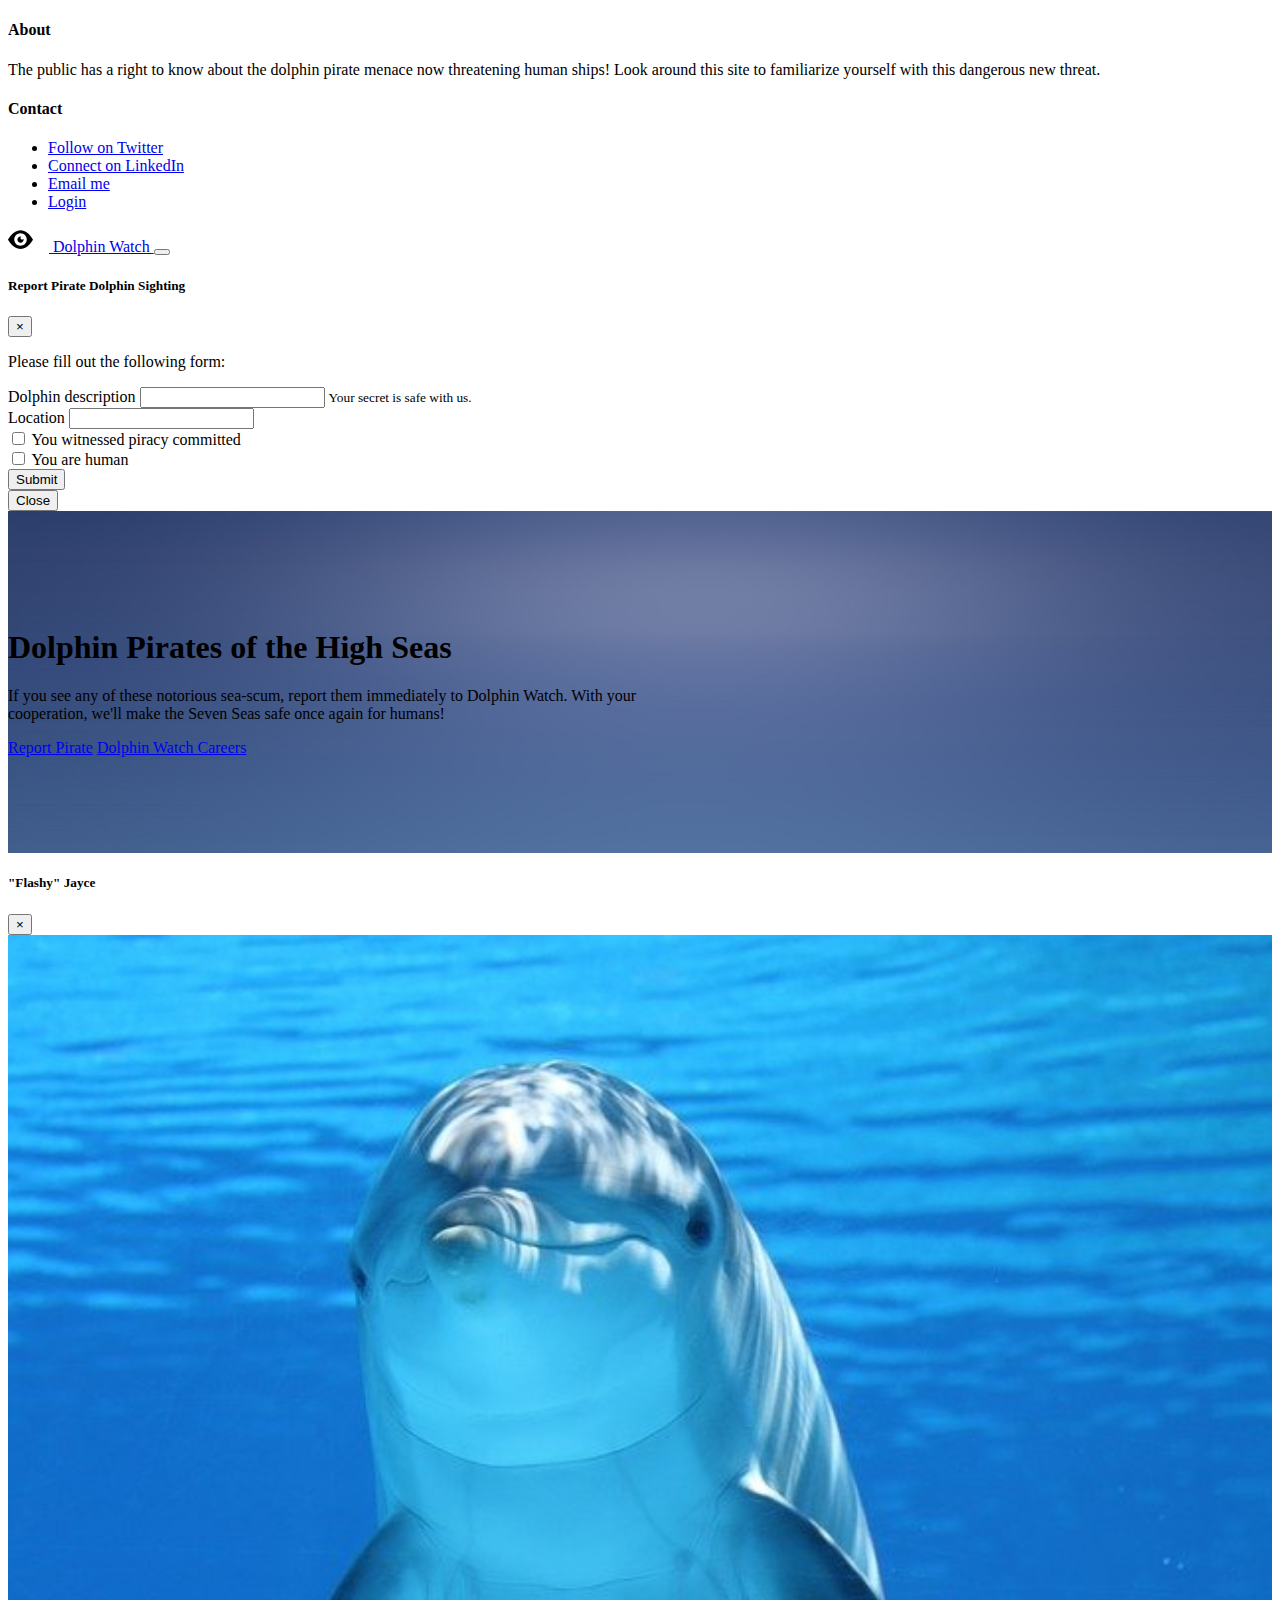
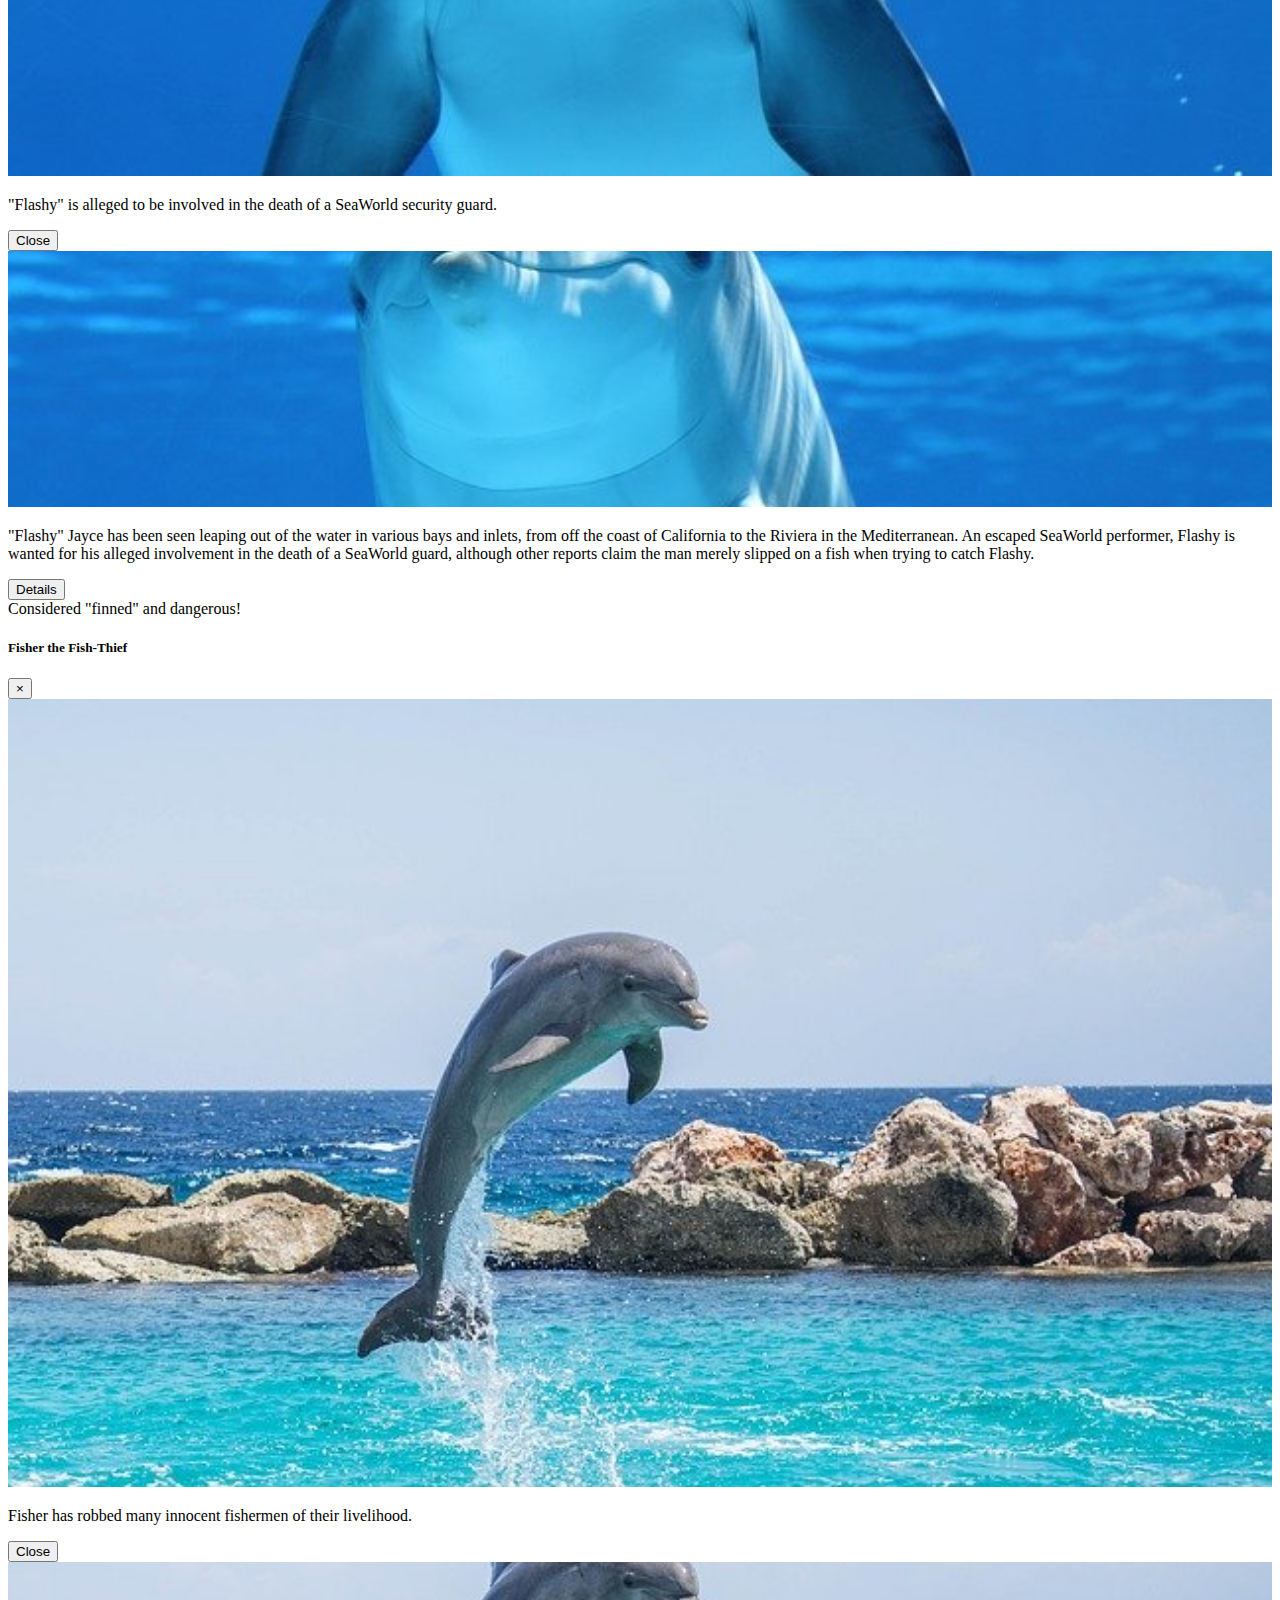
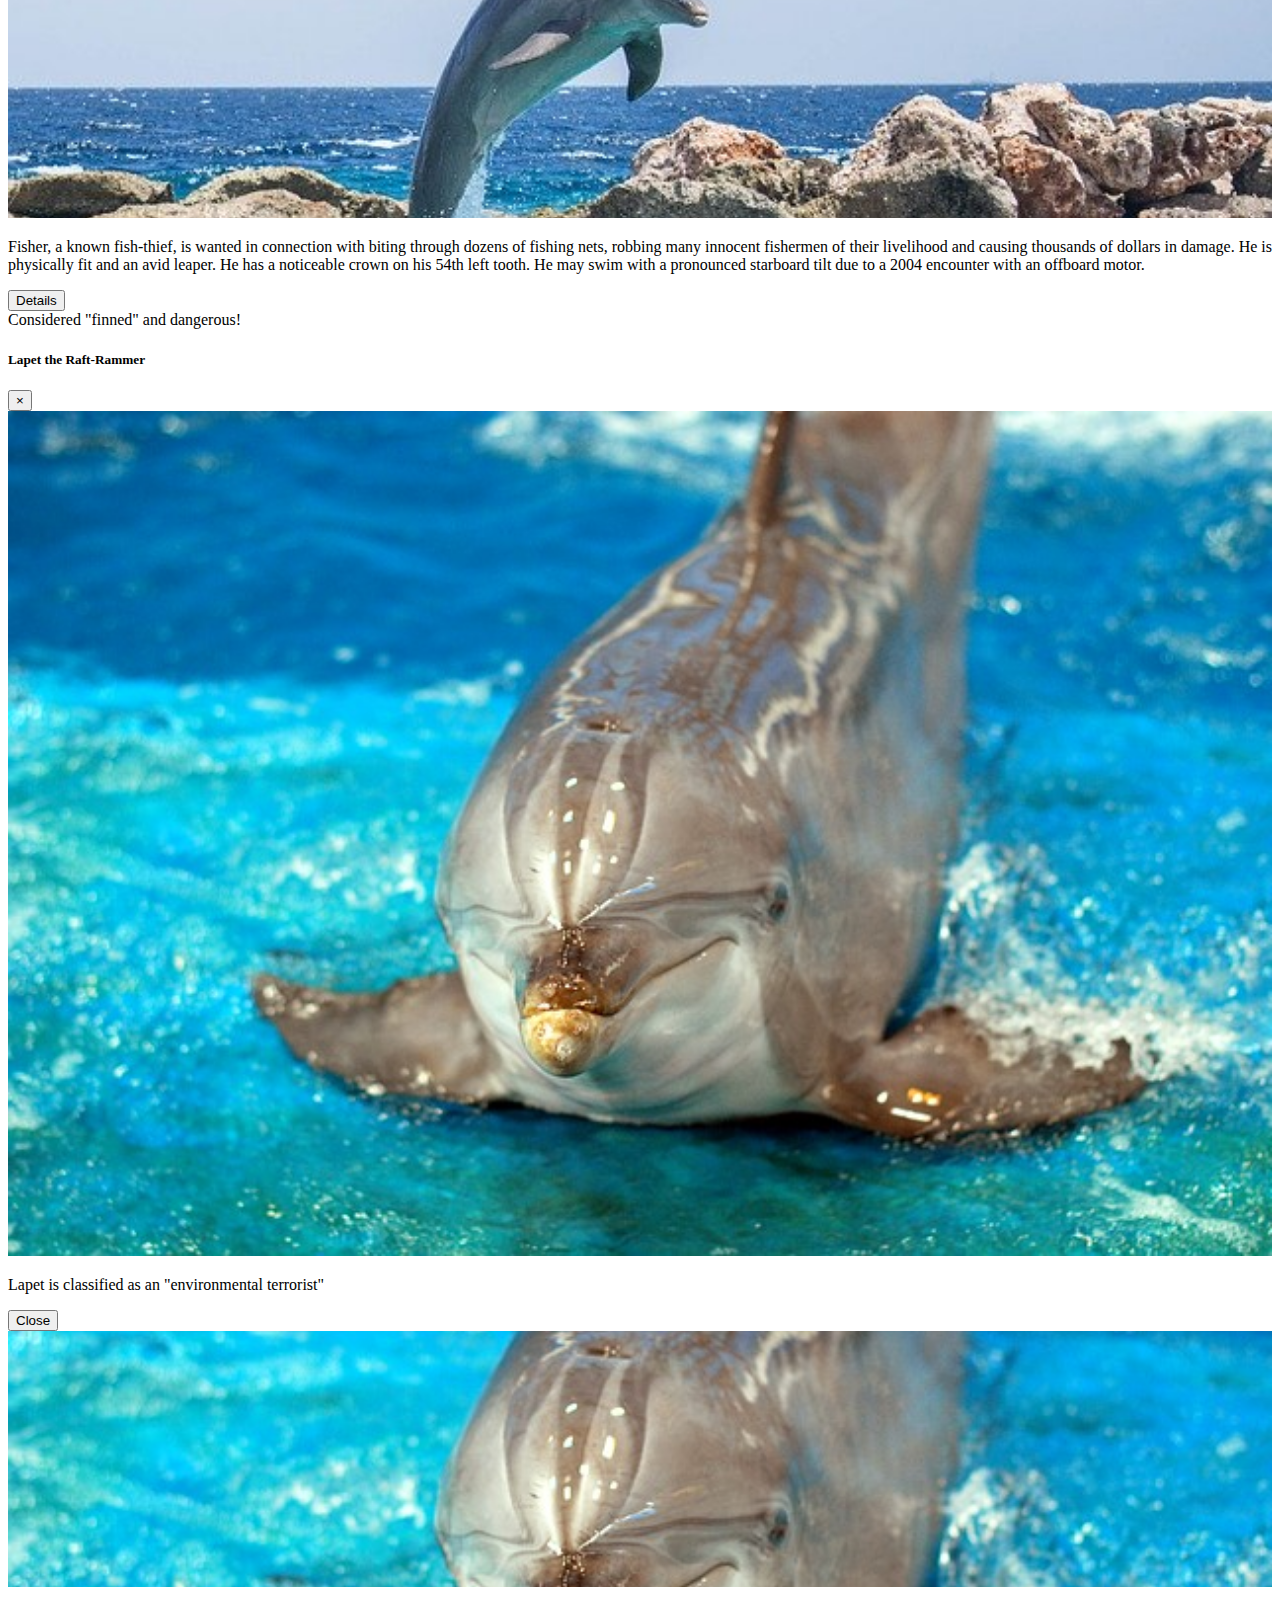
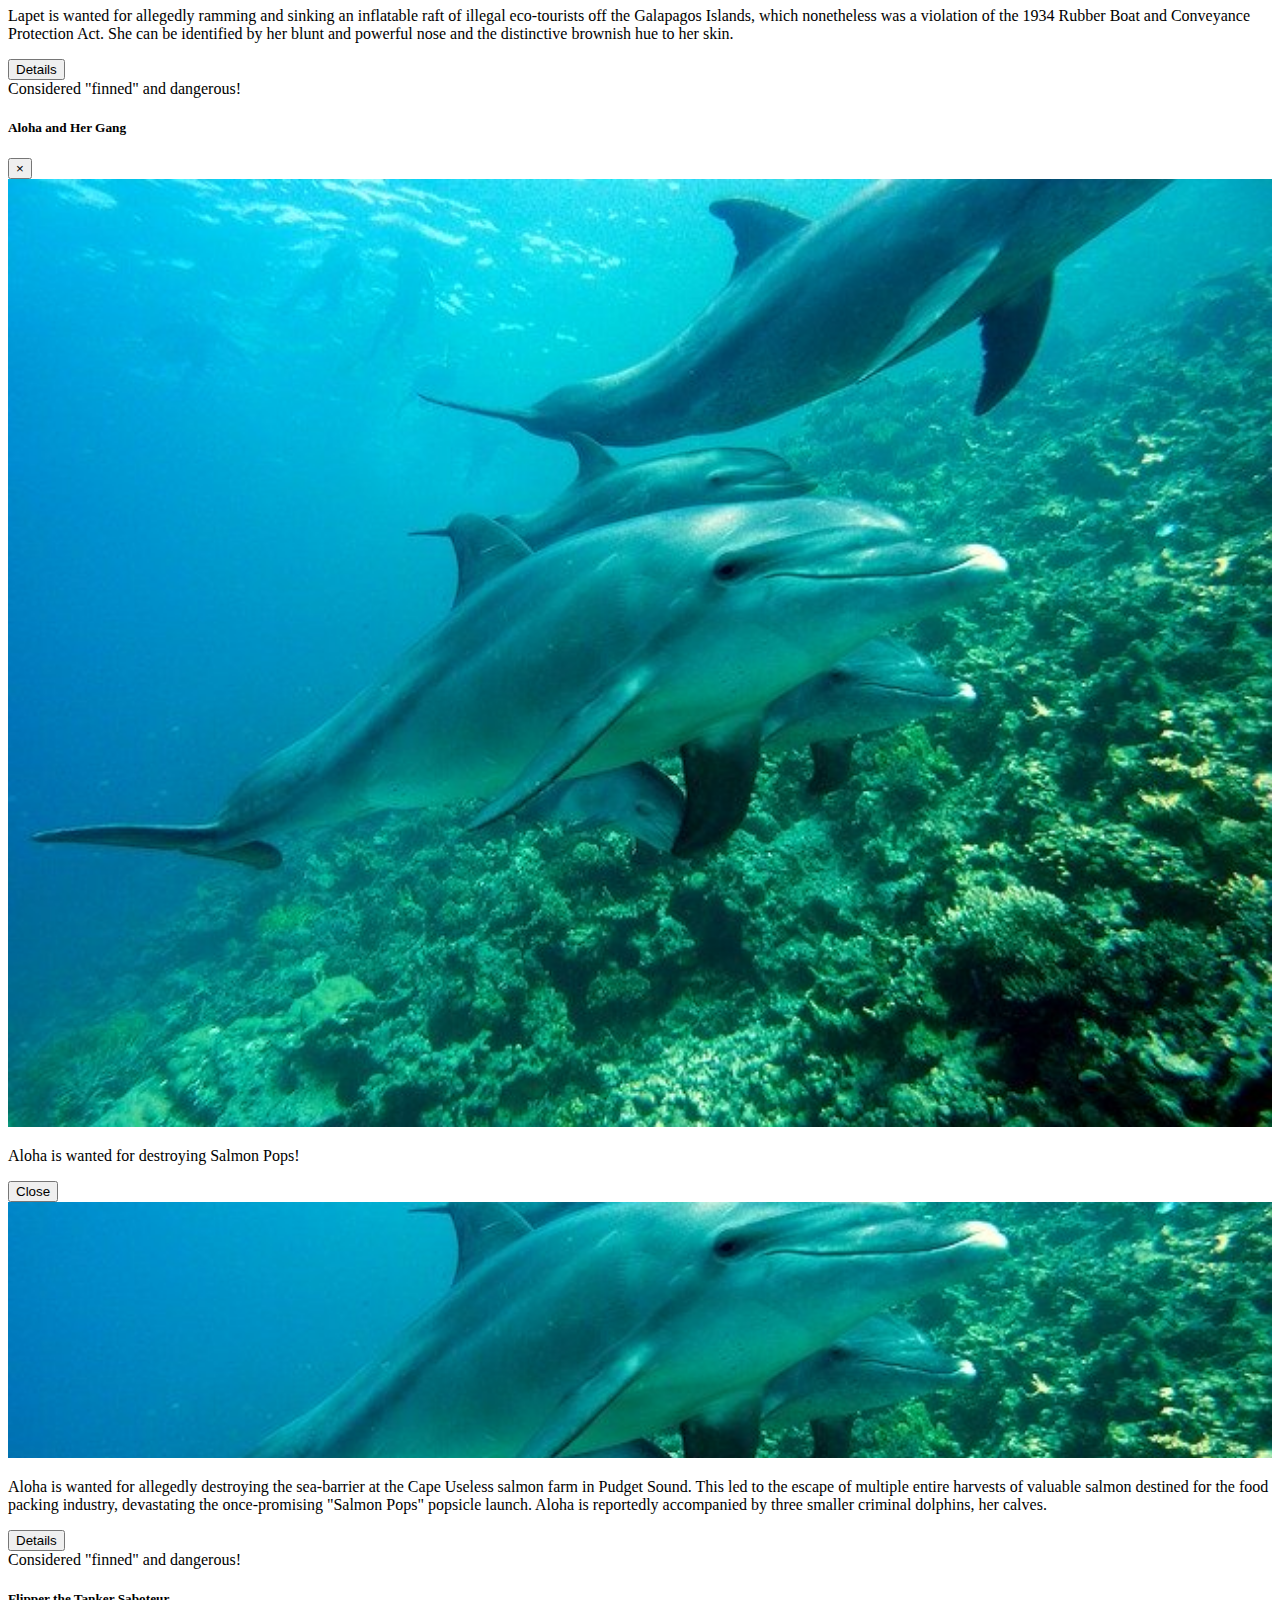
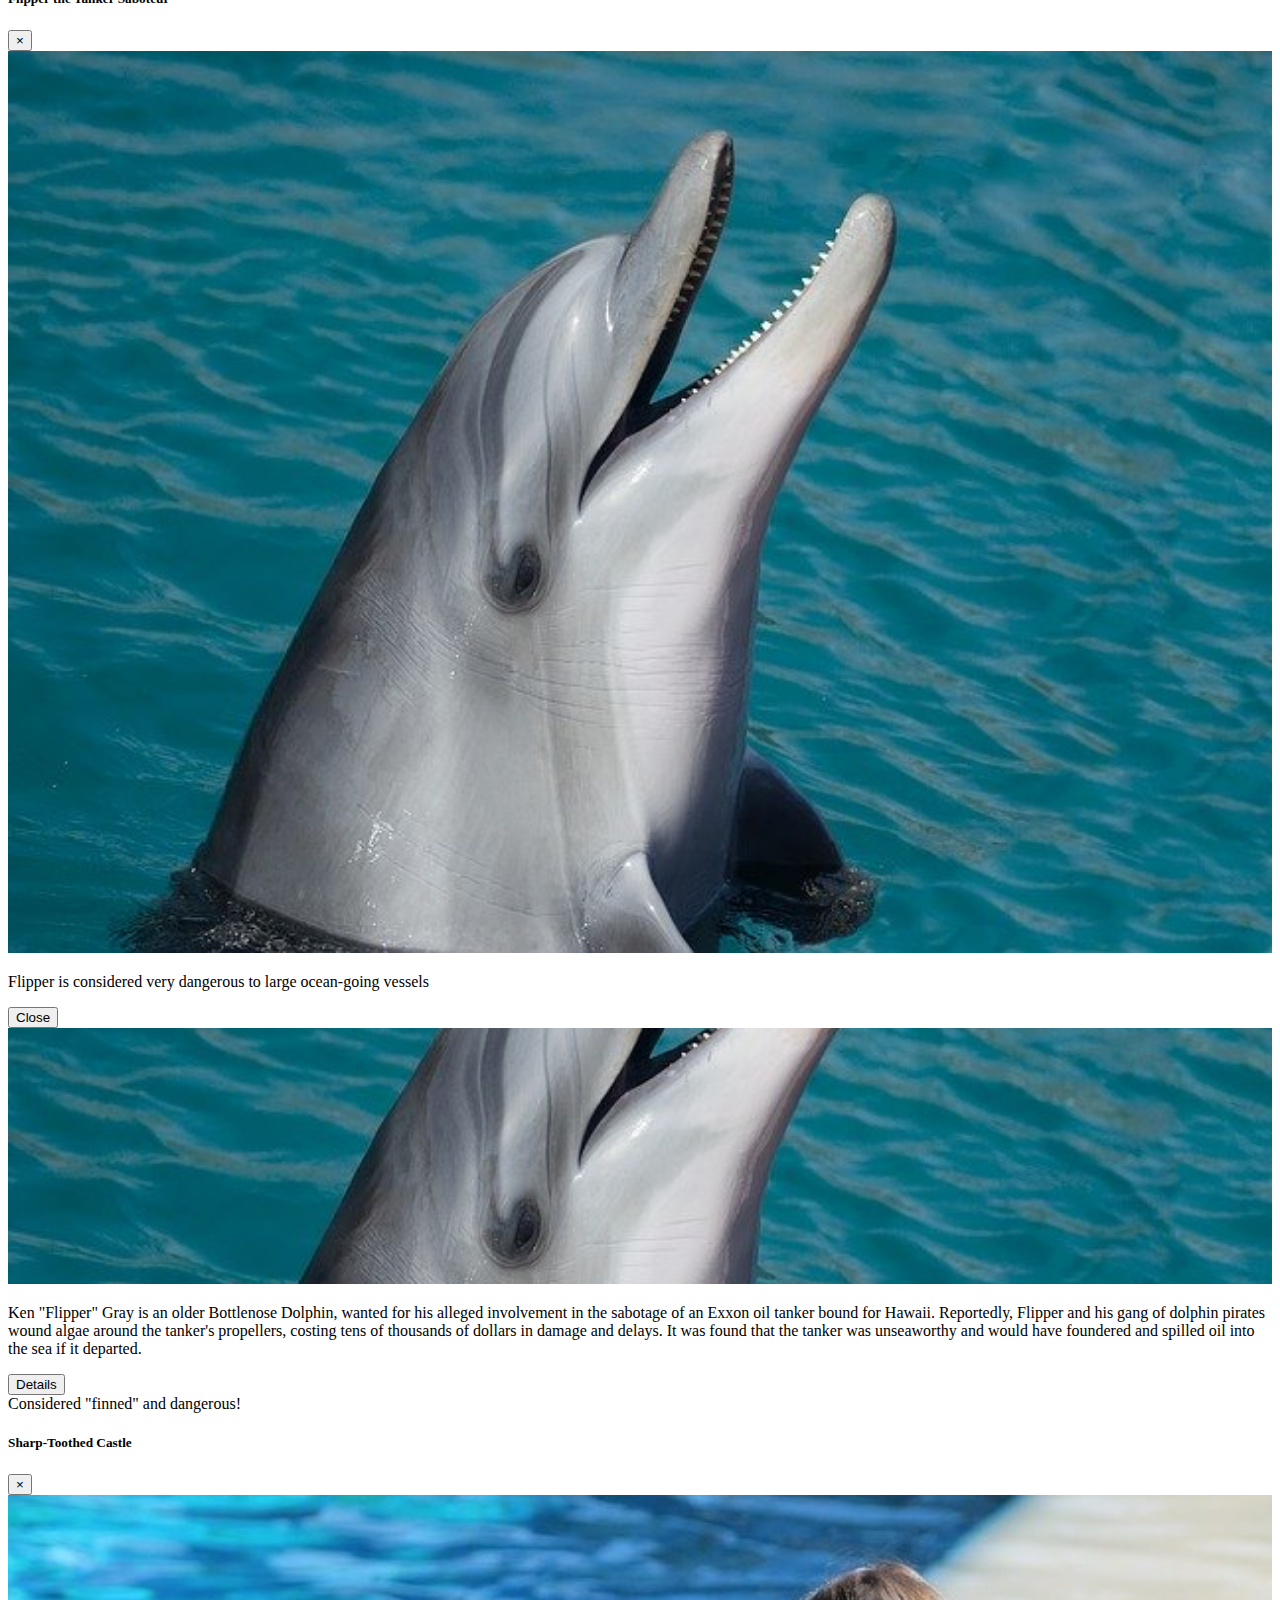
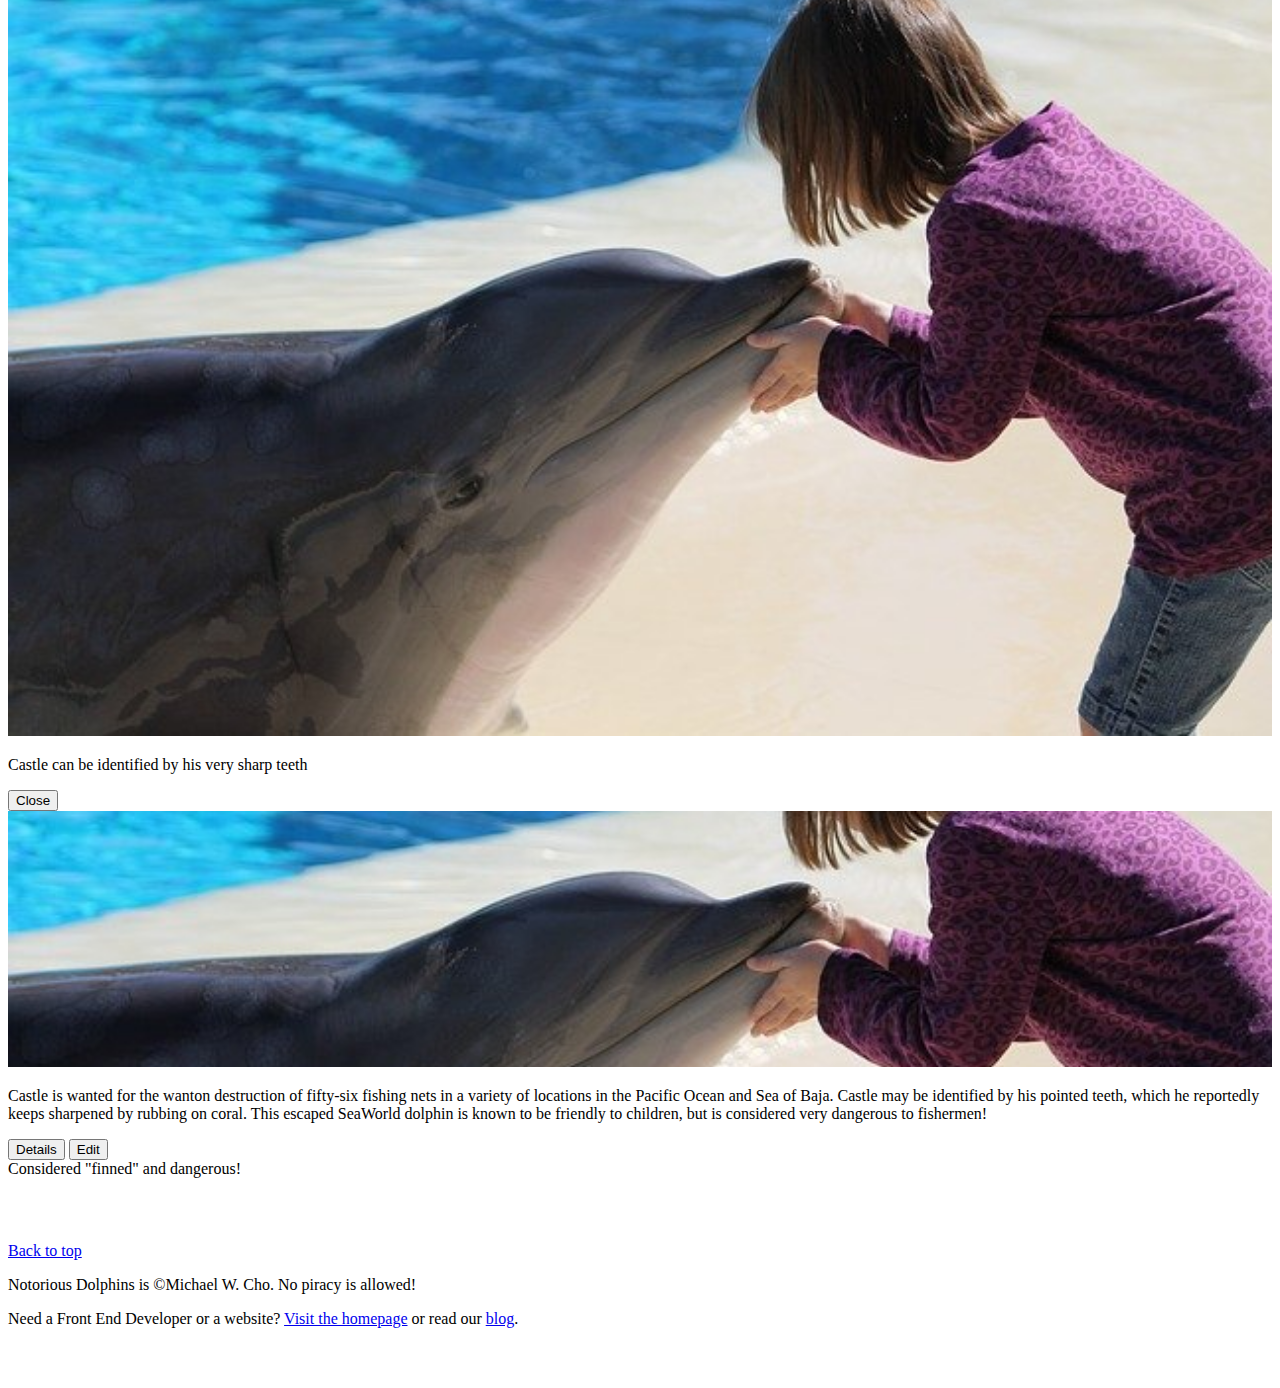
==== index.html @ 82bb127e "first commit" ====
<!doctype html>
<html lang="en">
  <head>
    <!-- Required meta tags -->
    <meta charset="utf-8">
    <meta name="viewport" content="width=device-width, initial-scale=1, shrink-to-fit=no">

    <!-- Bootstrap CSS -->
    <link rel="stylesheet" href="https://stackpath.bootstrapcdn.com/bootstrap/4.1.3/css/bootstrap.min.css" integrity="sha384-MCw98/SFnGE8fJT3GXwEOngsV7Zt27NXFoaoApmYm81iuXoPkFOJwJ8ERdknLPMO" crossorigin="anonymous">
    <link rel="stylesheet" href="./cover.css" type="text/css"/>


    <title>Notorious Dolphins</title>
  </head>
  <body>
    <header>
      <div class="collapse bg-light" id="navbarHeader">
        <div class="container">
          <div class="row">
            <div class="col-sm-8 col-md-7 py-4">
              <h4 class="text-dark">About</h4>
              <p class="text-muted">The public has a right to know about the dolphin pirate menace now threatening human ships! Look around this site to familiarize yourself with this dangerous new threat.</p>
            </div>
            <div class="col-sm-4 offset-md-1 py-4">
              <h4 class="text-dark">Contact</h4>
              <ul class="list-unstyled">
                <li><a href="https://twitter.com/elegantguitar?lang=en" class="text-primary">Follow on Twitter</a></li>
                <li><a href="https://www.linkedin.com/in/michael-w-cho/" class="text-primary">Connect on LinkedIn</a></li>
                <li><a href="#" class="text-primary">Email me</a></li>
                <li><a href="./signin.html" class="text-primary">Login</a></li>
              </ul>
            </div>
          </div>
        </div>
      </div>
      <div class="navbar navbar-dark bg-dark shadow-sm">
        <div class="container d-flex justify-content-between">
          <a href="#" class="navbar-brand d-flex align-items-center">
            <img 
           
            src="./images/eye.svg"
            width="25px" style="margin-right: 16px" alt="eye">
            <!-- <img src="./net.png" class="rounded" width="25px" style="margin-right: 16px" alt="net"/> -->
             Dolphin Watch
          </a>
          <button class="navbar-toggler" type="button" data-toggle="collapse" data-target="#navbarHeader" aria-controls="navbarHeader" aria-expanded="false" aria-label="Toggle navigation">
            <span class="navbar-toggler-icon"></span>
          </button>
        </div>
      </div>
    </header>

    <main role="main">


      <div class="modal fade modal-xl" tabindex="-1" id="reportModal">
        <div class="modal-dialog modal-dialog-centered">
          <div class="modal-content">
            <div class="modal-header">
              <h5 class="modal-title">Report Pirate Dolphin Sighting</h5>
              <button type="button" class="close" data-dismiss="modal" aria-label="Close">
                <span aria-hidden="true">&times;</span>
              </button>
            </div>
            <div class="modal-body">
              <!-- <img src="./d1.jpg" style="width: 100%"/> -->
              <p class="card-text">Please fill out the following form:</p>
              <form>
                <div class="form-group">
                  <label for="exampleInputEmail1">Dolphin description</label>
                  <input type="input" class="form-control" id="exampleInputEmail1" aria-describedby="emailHelp">
                  <small id="emailHelp" class="form-text text-muted">Your secret is safe with us.</small>
                </div>
                <div class="form-group">
                  <label for="exampleInputPassword1">Location</label>
                  <input type="input" class="form-control" id="exampleInputPassword1">
                </div>
                <div class="form-group form-check">
                  <input type="checkbox" class="form-check-input" id="exampleCheck1">
                  <label class="form-check-label" for="exampleCheck1">You witnessed piracy committed</label><br/>
                  <input type="checkbox" class="form-check-input" id="exampleCheck2"> 
                  <label class="form-check-label" for="exampleCheck2">You are human</label>
                </div>
                <button type="submit" class="btn btn-primary">Submit</button>
              </form>
            </div>
            <div class="modal-footer">
              <button type="button" class="btn btn-secondary" data-dismiss="modal">Close</button>
            </div>
          </div>
        </div>
      </div>

      <section class="jumbotron text-center">
        <div class="container">
          <h1 class="display-1 text-light ">Dolphin Pirates of the High Seas</h1>
          <p class="lead text-light">If you see any of these notorious sea-scum, report them immediately to Dolphin Watch. With your cooperation, we'll make the Seven Seas safe once again for humans!</p>
          <p>
            <a href="#" class="btn btn-danger my-2" data-toggle="modal" data-target="#reportModal">Report Pirate</a>
            
            <a href="./carousel.html" class="btn btn-primary my-2">Dolphin Watch Careers</a>
          </p>
        </div>
      </section>

      <div class="album py-5 bg-dark">
        <div class="container">

          <div class="modal fade modal-xl" tabindex="-1" id="flashyModal">
            <div class="modal-dialog modal-dialog-centered">
              <div class="modal-content">
                <div class="modal-header">
                  <h5 class="modal-title">"Flashy" Jayce</h5>
                  <button type="button" class="close" data-dismiss="modal" aria-label="Close">
                    <span aria-hidden="true">&times;</span>
                  </button>
                </div>
                <div class="modal-body">
                  <img src="./images/d1.jpg" style="width: 100%"/>
                  <p class="card-text">"Flashy" is alleged to be involved in the death of a SeaWorld security guard.</p>
                </div>
                <div class="modal-footer">
                  <button type="button" class="btn btn-secondary" data-dismiss="modal">Close</button>
                </div>
              </div>
            </div>
          </div>

          <div class="row">
            <div class="col-md-4 mb-5">
              <div class="card mb-4 shadow-sm h-100">
                <img class="card-img-top"  src="./images/d1.jpg" alt="Card image cap">
                <div class="card-body">
                  <p class="card-text">"Flashy" Jayce has been seen leaping out of the water in various bays and inlets, from off the coast of California to the Riviera in the Mediterranean. An escaped SeaWorld performer, Flashy is wanted for his alleged involvement in the death of a SeaWorld guard, although other reports claim the man merely slipped on a fish when trying to catch Flashy.</p>
                  <div class="d-flex justify-content-between align-items-center">
                  </div>
                </div>
                <div class="btn-group mb-3 ml-3">
                  <button type="button" data-toggle="modal" data-target="#flashyModal" class="btn btn-sm btn-outline-secondary">Details</button>
                </div>
                <div class="alert alert-success" role="alert">
                  Considered "finned" and dangerous!
                </div>
              </div>
            </div>

            <div class="modal fade modal-xl" tabindex="-1" id="fisherModal">
              <div class="modal-dialog modal-dialog-centered">
                <div class="modal-content">
                  <div class="modal-header">
                    <h5 class="modal-title">Fisher the Fish-Thief</h5>
                    <button type="button" class="close" data-dismiss="modal" aria-label="Close">
                      <span aria-hidden="true">&times;</span>
                    </button>
                  </div>
                  <div class="modal-body">
                    <img src="./images/d2.jpg" style="width: 100%"/>
                    <p class="card-text">Fisher has robbed many innocent fishermen of their livelihood.</p>
                  </div>
                  <div class="modal-footer">
                    <button type="button" class="btn btn-secondary" data-dismiss="modal">Close</button>
                  </div>
                </div>
              </div>
            </div>

            <div class="col-md-4 mb-5">
              <div class="card mb-4 shadow-sm h-100">
                <img class="card-img-top" src="./images/d2.jpg" alt="Card image cap">
                <div class="card-body">
                  <p class="card-text">Fisher, a known fish-thief, is wanted in connection with biting through dozens of fishing nets, robbing many innocent fishermen of their livelihood and causing thousands of dollars in damage. He is physically fit and an avid leaper. He has a noticeable crown on his 54th left tooth. He may swim with a pronounced starboard tilt due to a 2004 encounter with an offboard motor.</p>
                  <div class="d-flex justify-content-between align-items-center">
                  </div>
                </div>
                <div class="btn-group mb-3 ml-3">
                  <button type="button" data-toggle="modal" data-target="#fisherModal" class="btn btn-sm btn-outline-secondary">Details</button>
                </div>
                <div class="alert alert-success" role="alert">
                  Considered "finned" and dangerous!
                </div>
              </div>
            </div>
            
            <div class="modal fade modal-xl" tabindex="-1" id="lapetModal">
              <div class="modal-dialog modal-dialog-centered">
                <div class="modal-content">
                  <div class="modal-header">
                    <h5 class="modal-title">Lapet the Raft-Rammer</h5>
                    <button type="button" class="close" data-dismiss="modal" aria-label="Close">
                      <span aria-hidden="true">&times;</span>
                    </button>
                  </div>
                  <div class="modal-body">
                    <img src="./images/d4.jpg" style="width: 100%"/>
                    <p class="card-text">Lapet is classified as an "environmental terrorist"</p>
                  </div>
                  <div class="modal-footer">
                    <button type="button" class="btn btn-secondary" data-dismiss="modal">Close</button>
                  </div>
                </div>
              </div>
            </div>

            <div class="col-md-4 mb-5">
              <div class="card mb-4 shadow-sm h-100">
                <img class="card-img-top" src="./images/d4.jpg" alt="Card image cap">
                <div class="card-body">
                  <p class="card-text">Lapet is wanted for allegedly ramming and sinking an inflatable raft of illegal eco-tourists off the Galapagos Islands, which nonetheless was a violation of the 1934 Rubber Boat and Conveyance Protection Act. She can be identified by her blunt and powerful nose and the distinctive brownish hue to her skin.</p>
                  <div class="d-flex justify-content-between align-items-center">
                  </div>
                </div>
                <div class="btn-group mb-3 ml-3">
                  <button type="button" data-toggle="modal" data-target="#lapetModal" class="btn btn-sm btn-outline-secondary">Details</button>
                </div>
                <div class="alert alert-success" role="alert">
                  Considered "finned" and dangerous!
                </div>
              </div>
            </div>

            
            <div class="modal fade modal-xl" tabindex="-1" id="alohaModal">
              <div class="modal-dialog modal-dialog-centered">
                <div class="modal-content">
                  <div class="modal-header">
                    <h5 class="modal-title">Aloha and Her Gang</h5>
                    <button type="button" class="close" data-dismiss="modal" aria-label="Close">
                      <span aria-hidden="true">&times;</span>
                    </button>
                  </div>
                  <div class="modal-body">
                    <img src="./images/aloha.jpg" style="width: 100%"/>
                    <p class="card-text">Aloha is wanted for destroying Salmon Pops!</p>
                  </div>
                  <div class="modal-footer">
                    <button type="button" class="btn btn-secondary" data-dismiss="modal">Close</button>
                  </div>
                </div>
              </div>
            </div>

            <div class="col-md-4">
              <div class="card mb-4 shadow-sm h-100">
                <img class="card-img-top" src="./images/aloha.jpg" alt="Card image cap">
                <div class="card-body">
                  <p class="card-text">Aloha is wanted for allegedly destroying the sea-barrier at the Cape Useless salmon farm in Pudget Sound. This led to the escape of multiple entire harvests of valuable salmon destined for the food packing industry, devastating the once-promising "Salmon Pops" popsicle launch. Aloha is reportedly accompanied by three smaller criminal dolphins, her calves.</p>
                  <div class="d-flex justify-content-between align-items-center">
                  </div>
                </div>
                <div class="btn-group mb-3 ml-3">
                  <button type="button" data-toggle="modal" data-target="#alohaModal" class="btn btn-sm btn-outline-secondary">Details</button>
                </div>
                <div class="alert alert-success" role="alert">
                  Considered "finned" and dangerous!
                </div>
              </div>
            </div>

            <div class="modal fade modal-xl" tabindex="-1" id="flipperModal">
              <div class="modal-dialog modal-dialog-centered">
                <div class="modal-content">
                  <div class="modal-header">
                    <h5 class="modal-title">Flipper the Tanker Saboteur</h5>
                    <button type="button" class="close" data-dismiss="modal" aria-label="Close">
                      <span aria-hidden="true">&times;</span>
                    </button>
                  </div>
                  <div class="modal-body">
                    <img src="./images/d5.jpg" style="width: 100%"/>
                    <p class="card-text">Flipper is considered very dangerous to large ocean-going vessels</p>
                  </div>
                  <div class="modal-footer">
                    <button type="button" class="btn btn-secondary" data-dismiss="modal">Close</button>
                  </div>
                </div>
              </div>
            </div>

            <div class="col-md-4">
              <div class="card mb-4 shadow-sm h-100">
                <img class="card-img-top" src="./images/d5.jpg" alt="Card image cap">
                <div class="card-body">
                  <p class="card-text">Ken "Flipper" Gray is an older Bottlenose Dolphin, wanted for his alleged involvement in the sabotage of an Exxon oil tanker bound for Hawaii. Reportedly, Flipper and his gang of dolphin pirates wound algae around the tanker's propellers, costing tens of thousands of dollars in damage and delays. It was found that the tanker was unseaworthy and would have foundered and spilled oil into the sea if it departed.</p>
                  <div class="d-flex justify-content-between align-items-center">
                  </div>
                </div>
                <div class="btn-group mb-3 ml-3">
                  <button type="button" data-toggle="modal" data-target="#flipperModal" class="btn btn-sm btn-outline-secondary">Details</button>
                </div>
                <div class="alert alert-success" role="alert">
                  Considered "finned" and dangerous!
                </div>
              </div>
            </div>

            <div class="modal fade modal-xl" tabindex="-1" id="castleModal">
              <div class="modal-dialog modal-dialog-centered">
                <div class="modal-content">
                  <div class="modal-header">
                    <h5 class="modal-title">Sharp-Toothed Castle</h5>
                    <button type="button" class="close" data-dismiss="modal" aria-label="Close">
                      <span aria-hidden="true">&times;</span>
                    </button>
                  </div>
                  <div class="modal-body">
                    <img src="./images/d6.jpg" style="width: 100%"/>
                    <p class="card-text">Castle can be identified by his very sharp teeth</p>
                  </div>
                  <div class="modal-footer">
                    <button type="button" class="btn btn-secondary" data-dismiss="modal">Close</button>
                  </div>
                </div>
              </div>
            </div>
            
            <div class="col-md-4">
              <div class="card mb-4 shadow-sm h-100">
                <img class="card-img-top" src="./images/d6.jpg" alt="Card image cap">
                <div class="card-body">
                  <p class="card-text">Castle is wanted for the wanton destruction of fifty-six fishing nets in a variety of locations in the Pacific Ocean and Sea of Baja. Castle may be identified by his pointed teeth, which he reportedly keeps sharpened by rubbing on coral. This escaped SeaWorld dolphin is known to be friendly to children, but is considered very dangerous to fishermen!</p>
                  <div class="d-flex justify-content-between align-items-center">
                  </div>
                </div>
                <div class="btn-group mb-3 ml-3">
                  <button type="button" class="btn btn-sm btn-outline-secondary">Details</button>
                  <button type="button" class="btn btn-sm btn-outline-secondary">Edit</button>
                </div>
                <div class="alert alert-success" role="alert">
                  Considered "finned" and dangerous!
                </div>
              </div>
            </div>

          
          
 
      </div>

    </main>

    <footer class="text-light bg-dark">
      <div class="container">
        <p class="float-right">
          <a href="#">Back to top</a>
        </p>
        <p>Notorious Dolphins is &copy;Michael W. Cho. No piracy is allowed!</p>
        <p>Need a Front End Developer or a website? <a href="https://mikecho.dev">Visit the homepage</a> or read our <a href="https://mikecho.dev">blog</a>.</p>
      </div>
    </footer>
    

    <!-- Optional JavaScript -->
    <!-- jQuery first, then Popper.js, then Bootstrap JS -->
    <script src="https://code.jquery.com/jquery-3.3.1.slim.min.js" integrity="sha384-q8i/X+965DzO0rT7abK41JStQIAqVgRVzpbzo5smXKp4YfRvH+8abtTE1Pi6jizo" crossorigin="anonymous"></script>
    <script src="https://cdnjs.cloudflare.com/ajax/libs/popper.js/1.14.3/umd/popper.min.js" integrity="sha384-ZMP7rVo3mIykV+2+9J3UJ46jBk0WLaUAdn689aCwoqbBJiSnjAK/l8WvCWPIPm49" crossorigin="anonymous"></script>
    <script src="https://stackpath.bootstrapcdn.com/bootstrap/4.1.3/js/bootstrap.min.js" integrity="sha384-ChfqqxuZUCnJSK3+MXmPNIyE6ZbWh2IMqE241rYiqJxyMiZ6OW/JmZQ5stwEULTy" crossorigin="anonymous"></script>
  </body>
</html>
---- cover.css ----
:root {
  --jumbotron-padding-y: 3rem;
}

.jumbotron {
  padding-top: var(--jumbotron-padding-y);
  padding-bottom: var(--jumbotron-padding-y);
  margin-bottom: 0;
  background-color: #fff;
  background:  url("./images/ocean.jpg");
  background-size: cover;
  background-repeat: no-repeat;
  border-radius: 0rem;
}
@media (min-width: 768px) {
  .jumbotron {
    padding-top: calc(var(--jumbotron-padding-y) * 2);
    padding-bottom: calc(var(--jumbotron-padding-y) * 2);
  }
}

.jumbotron p:last-child {
  margin-bottom: 0;
}

.jumbotron-heading {
  font-weight: 300;
}

.jumbotron .container {
  max-width: 40rem;
}

.card-img-top {
  width: 100%;
  height: 20vw;
  object-fit: cover;
}

footer {
  padding-top: 3rem;
  padding-bottom: 3rem;
}

footer p {
  margin-bottom: .25rem;
}
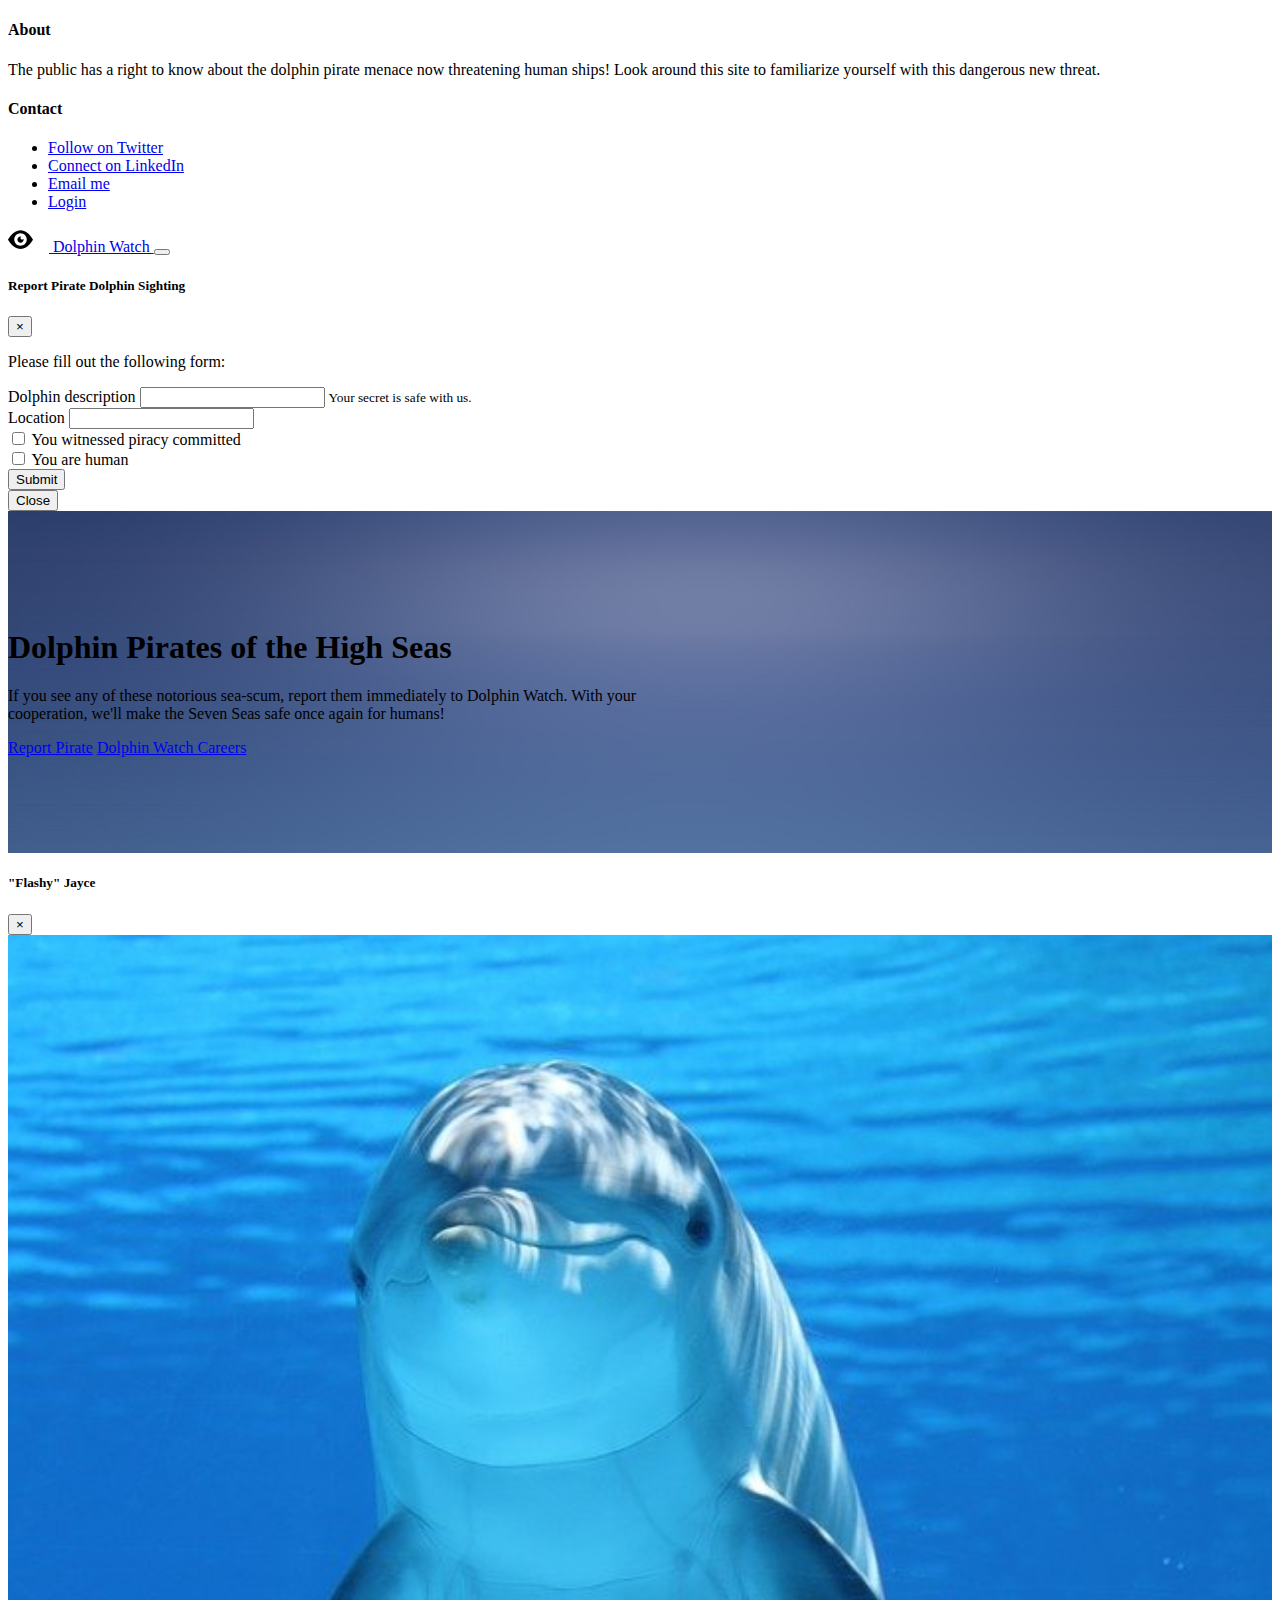
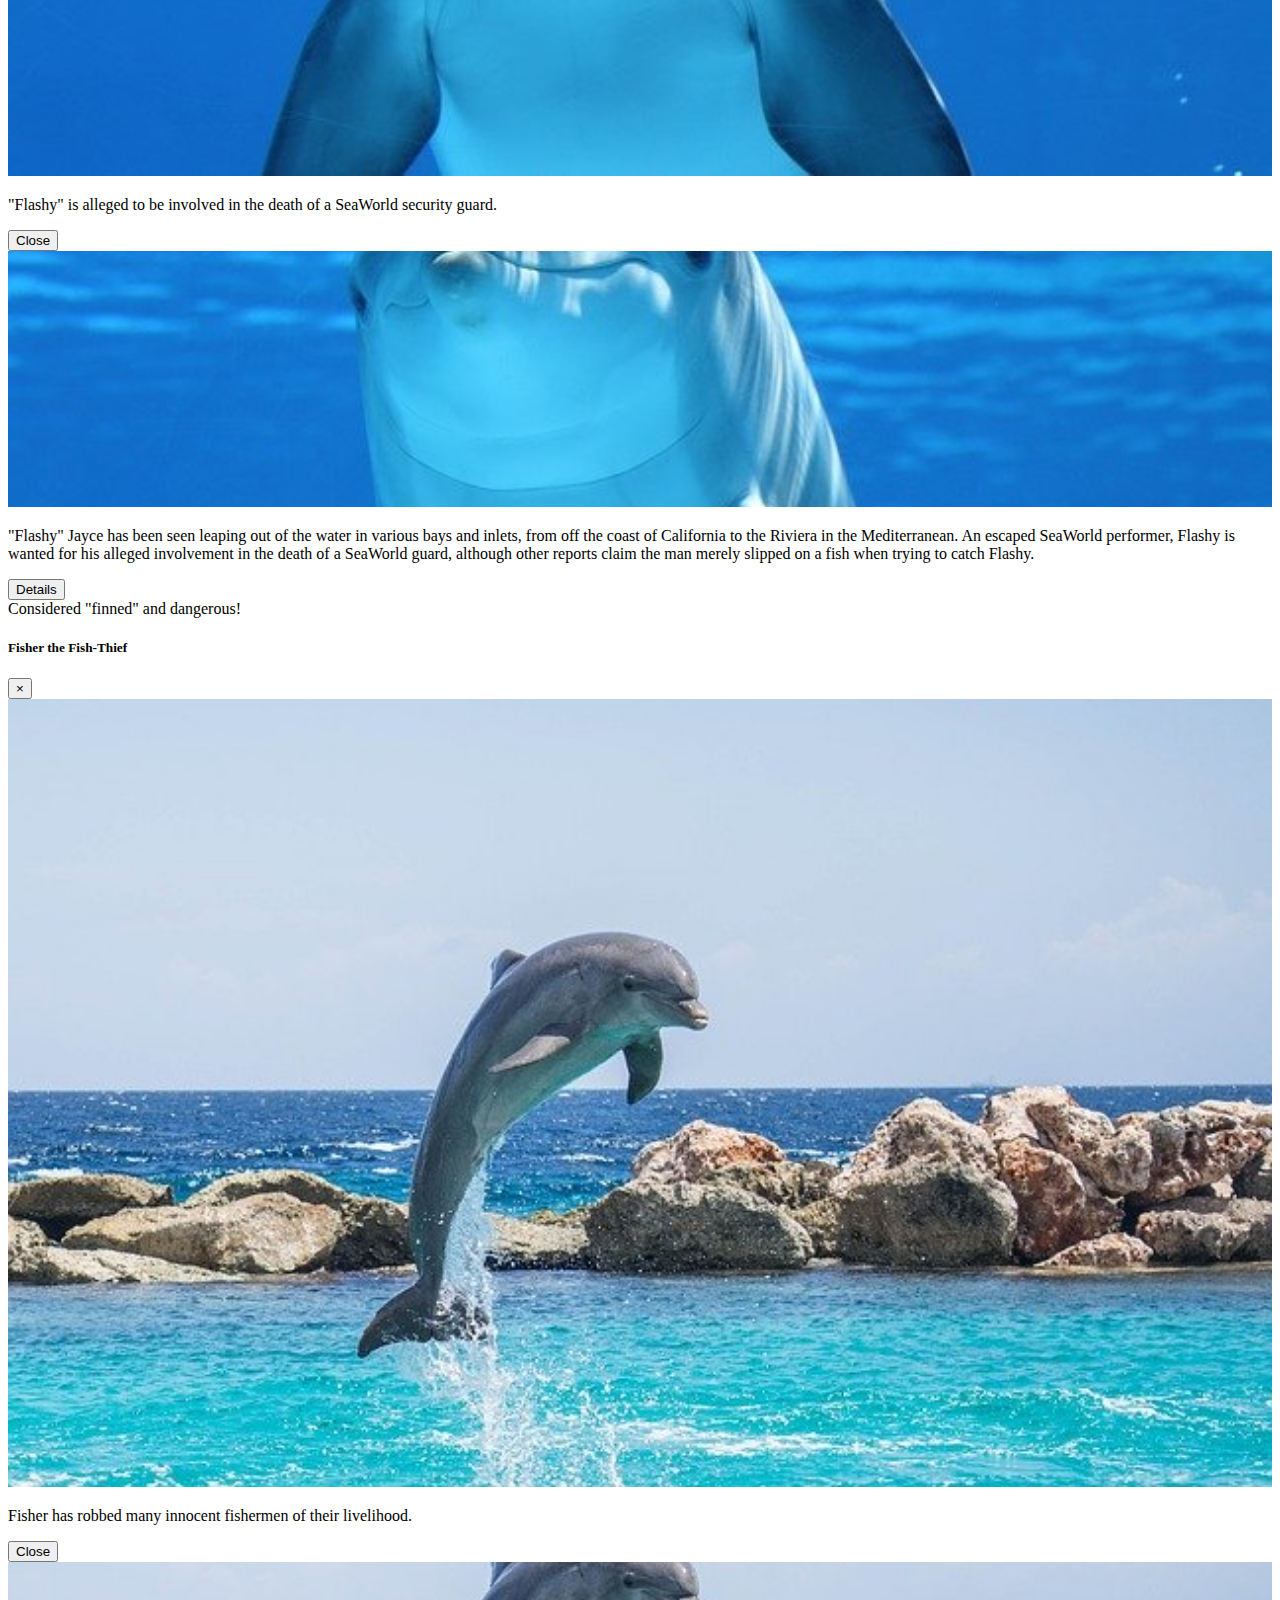
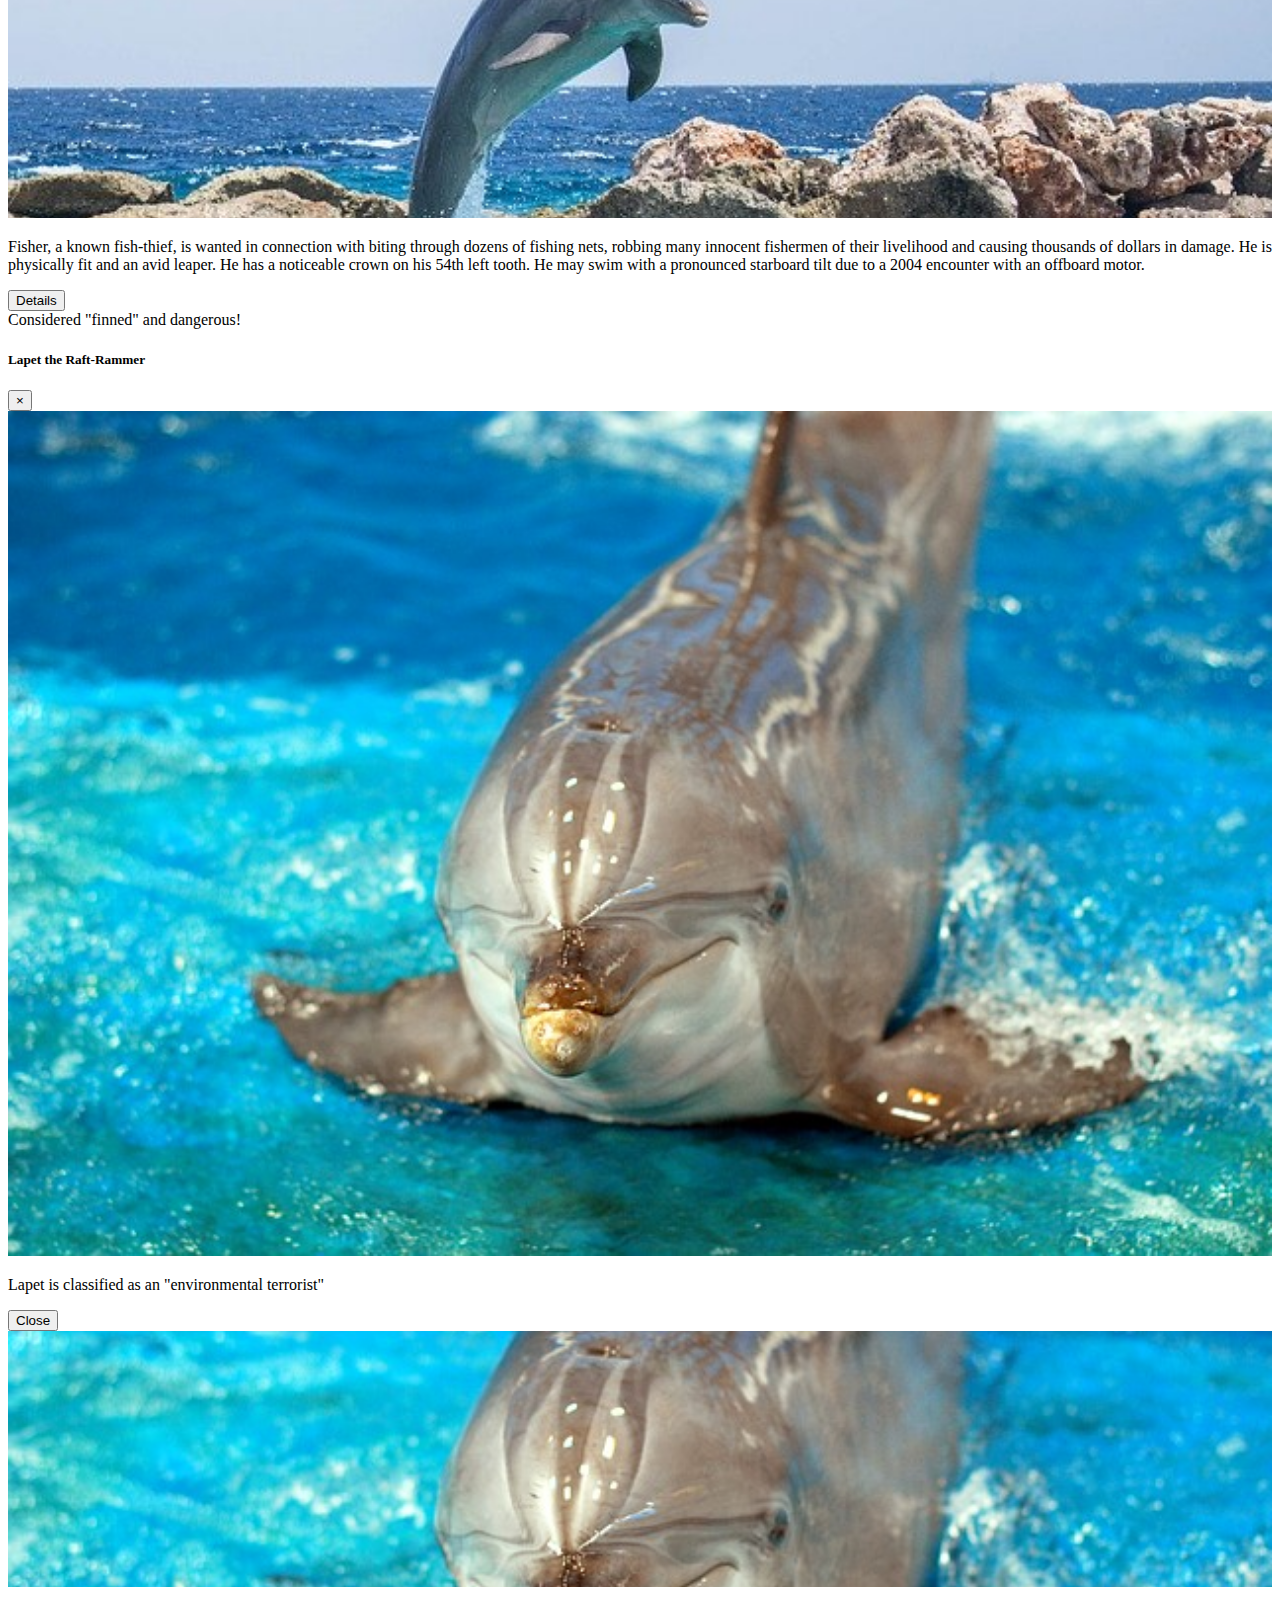
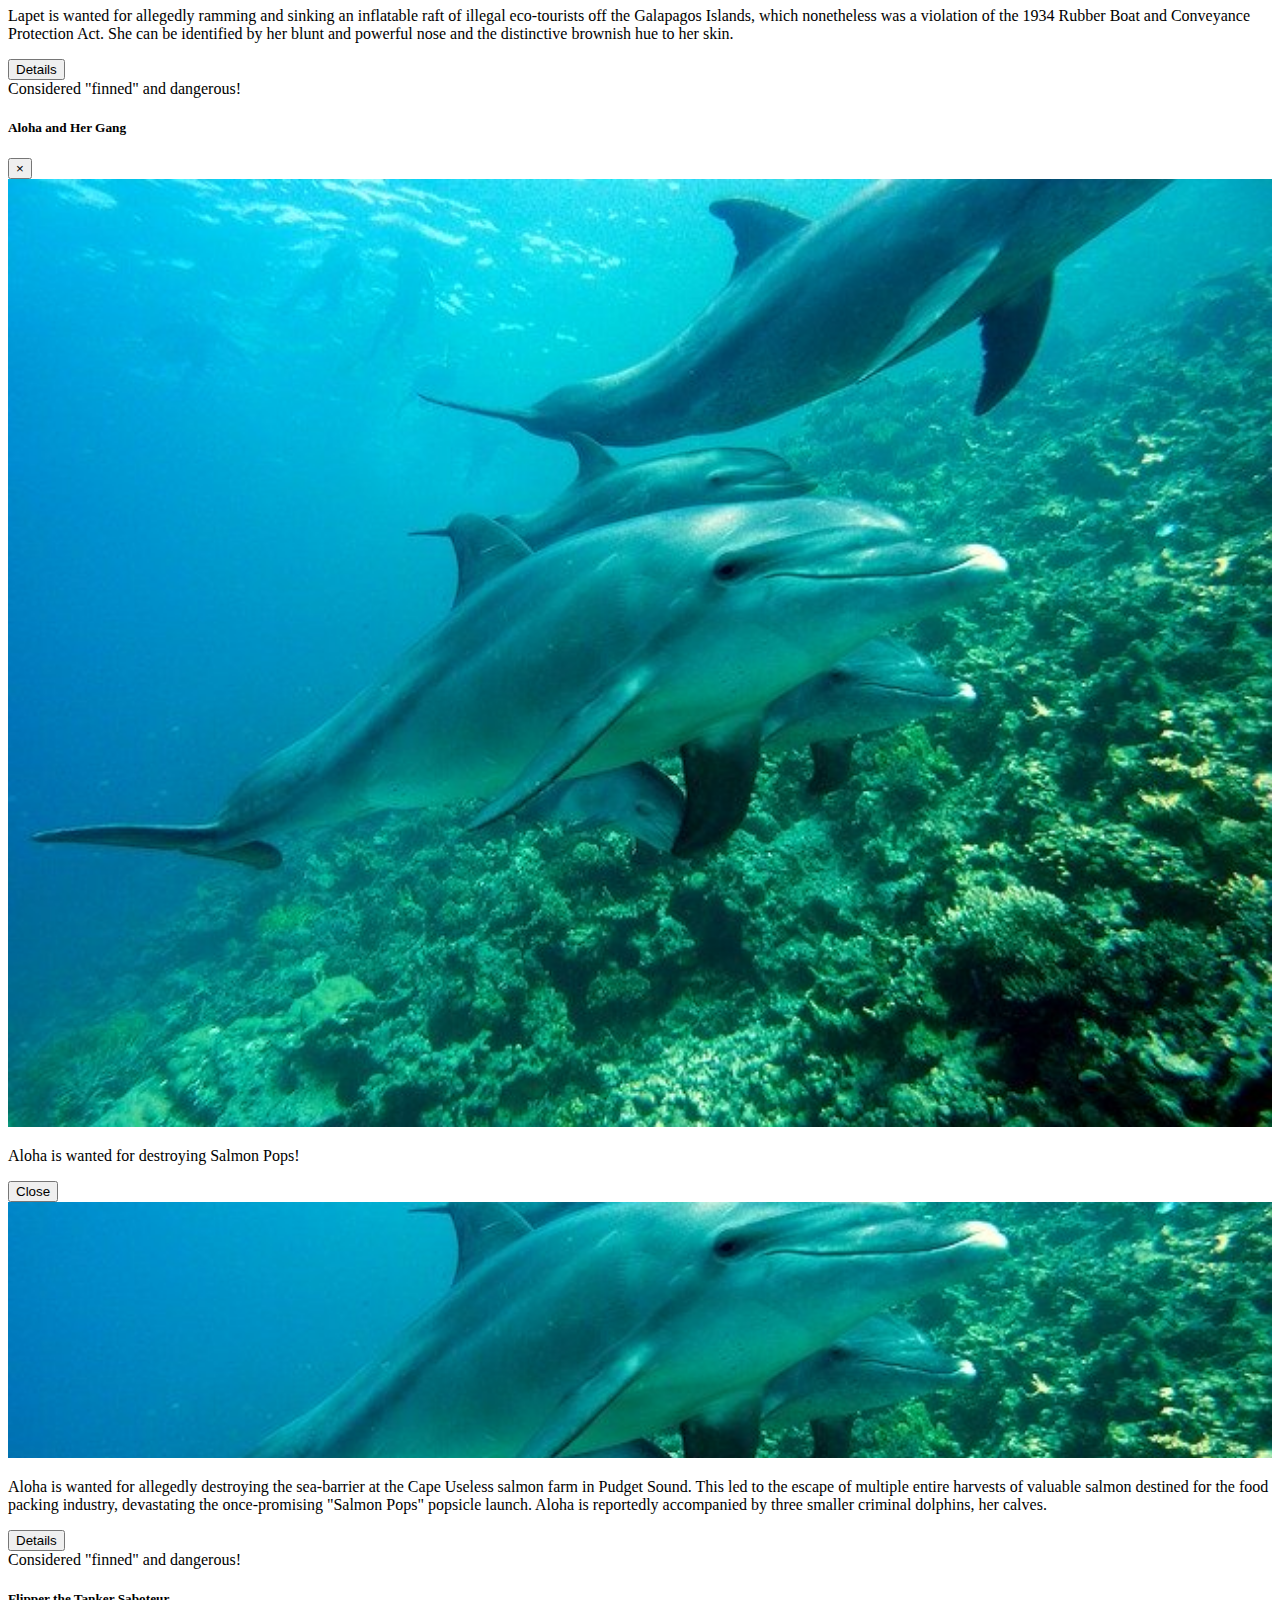
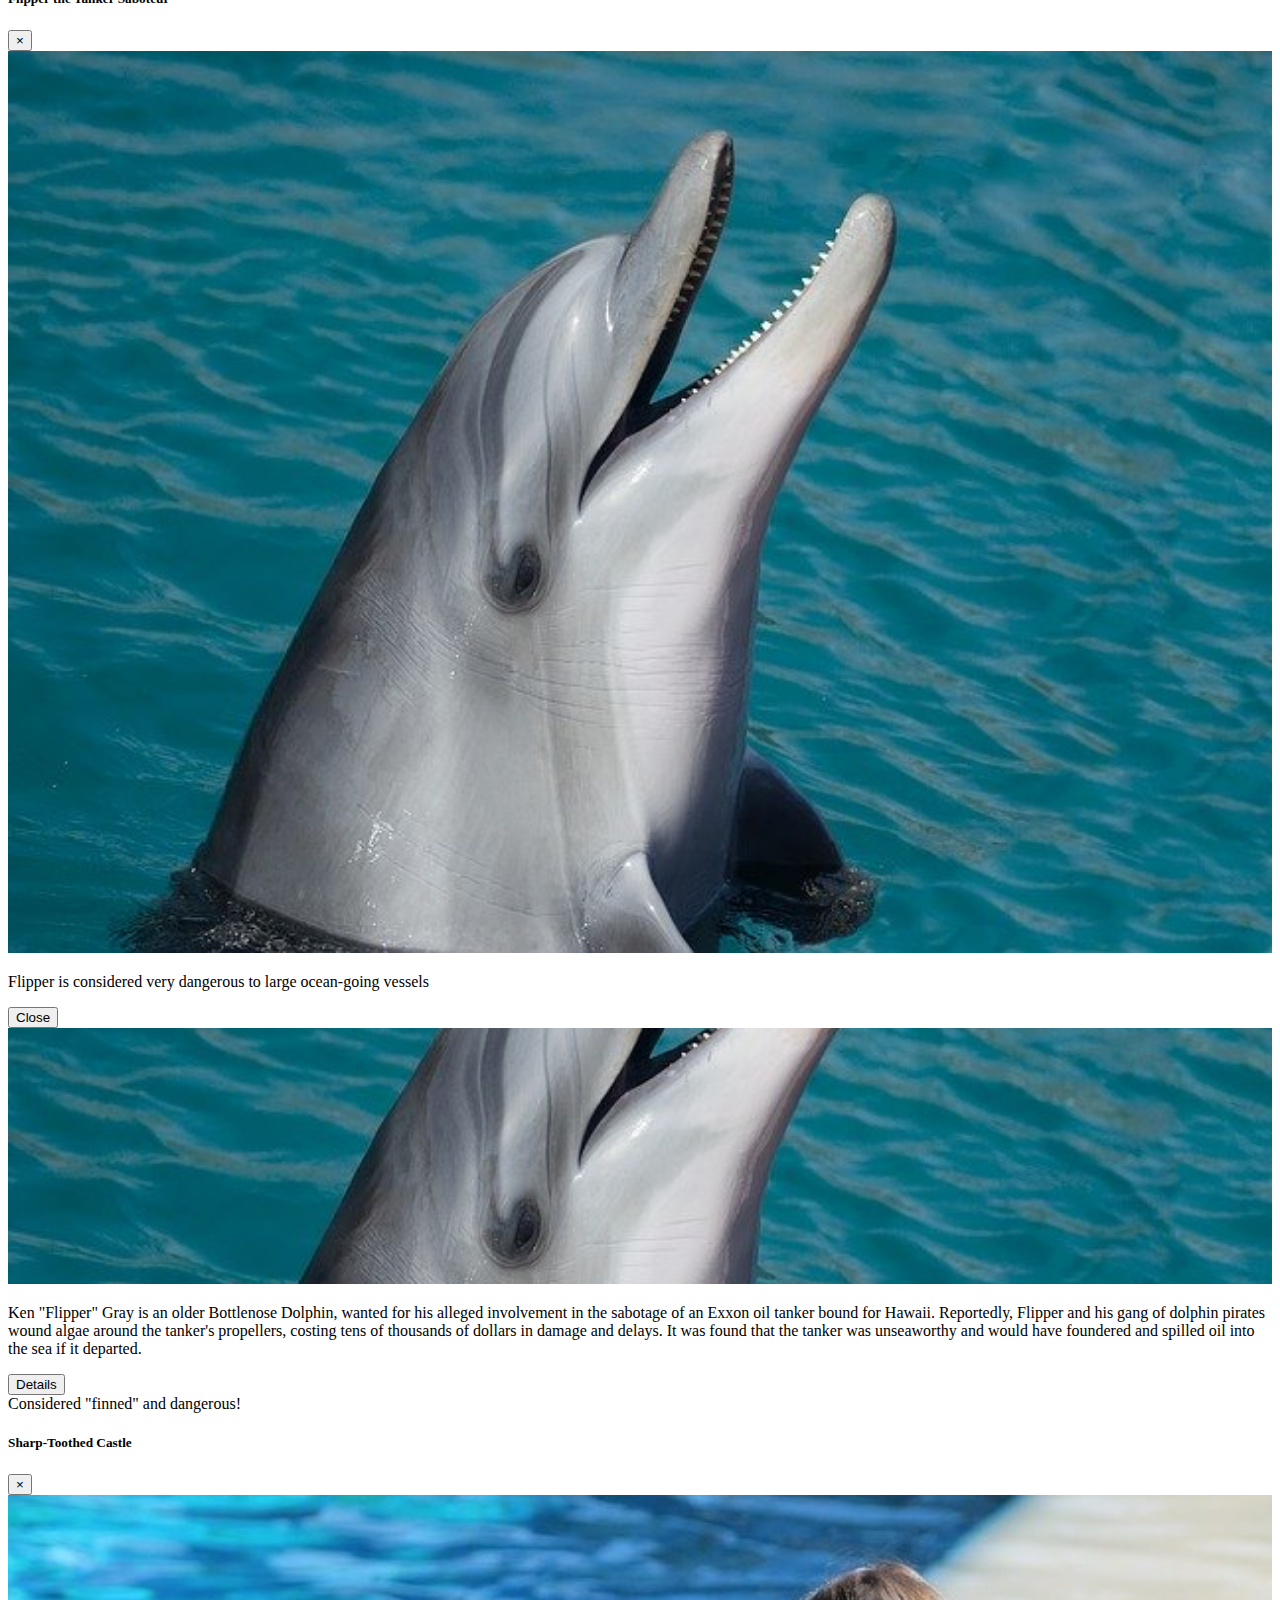
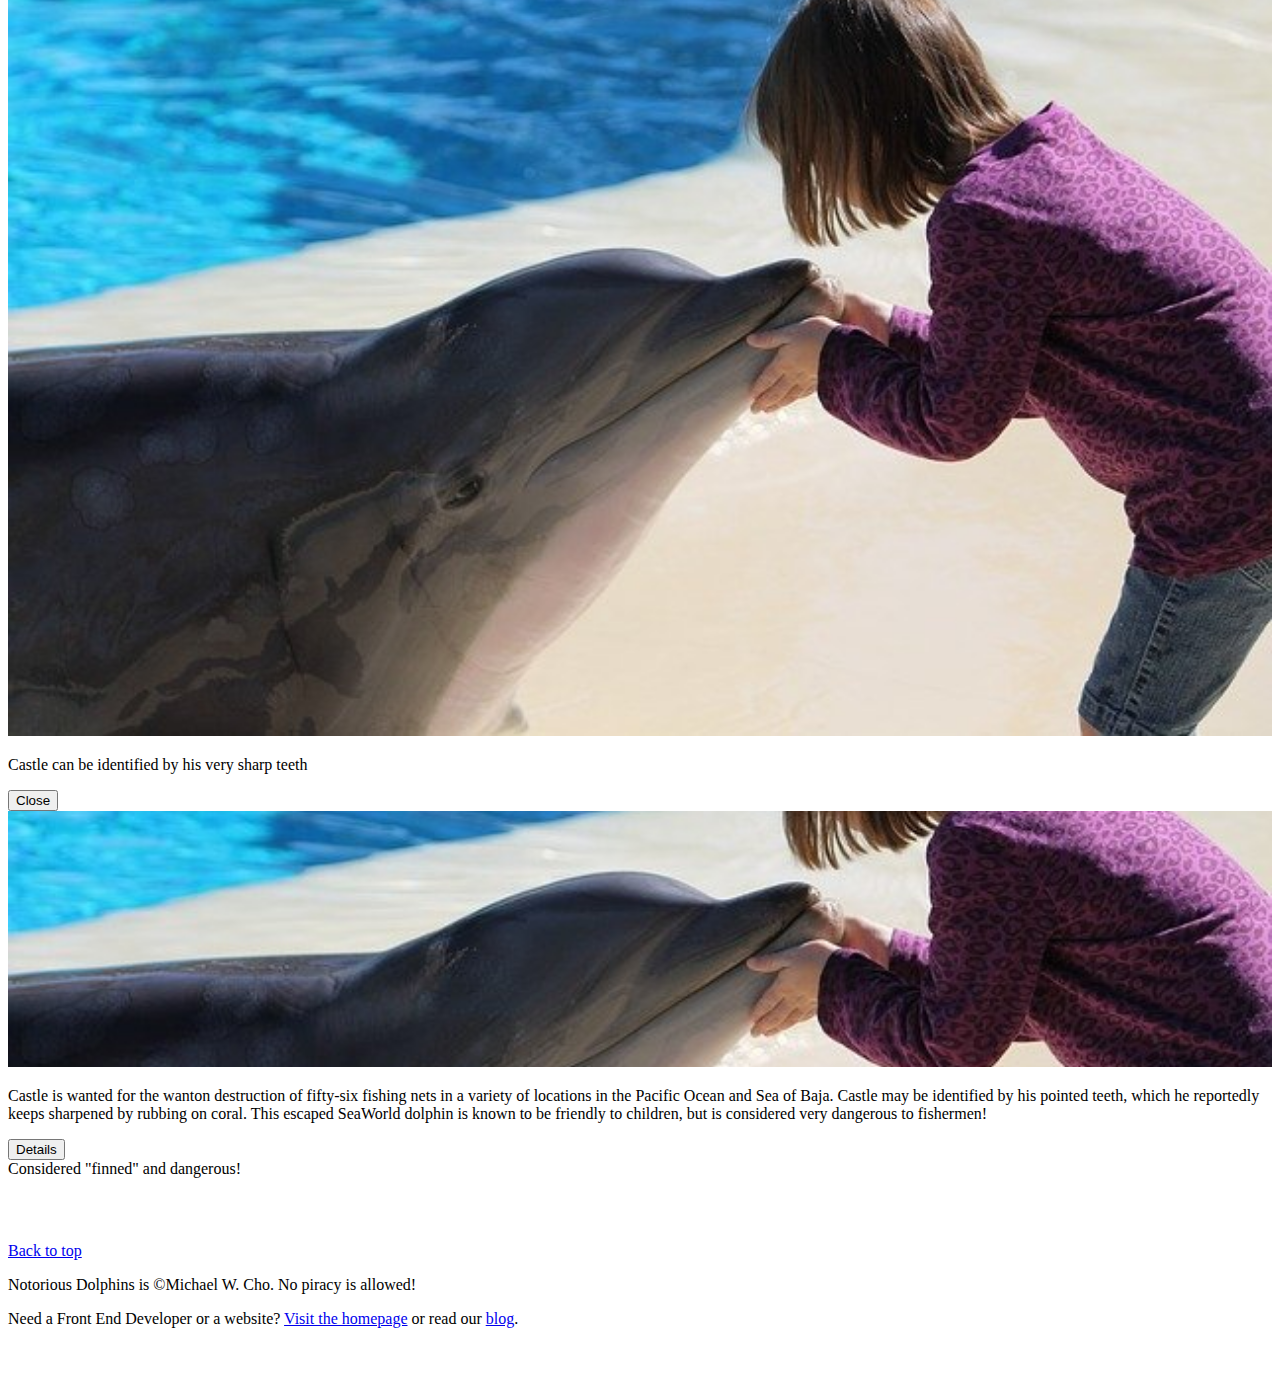
==== commit c839bc40: "fixed last details button" ====
--- a/index.html
+++ b/index.html
@@ -322,8 +322,8 @@
                   </div>
                 </div>
                 <div class="btn-group mb-3 ml-3">
-                  <button type="button" class="btn btn-sm btn-outline-secondary">Details</button>
-                  <button type="button" class="btn btn-sm btn-outline-secondary">Edit</button>
+                  <button type="button" class="btn btn-sm btn-outline-secondary" data-toggle="modal" data-target="#castleModal">Details</button>
+                  
                 </div>
                 <div class="alert alert-success" role="alert">
                   Considered "finned" and dangerous!
